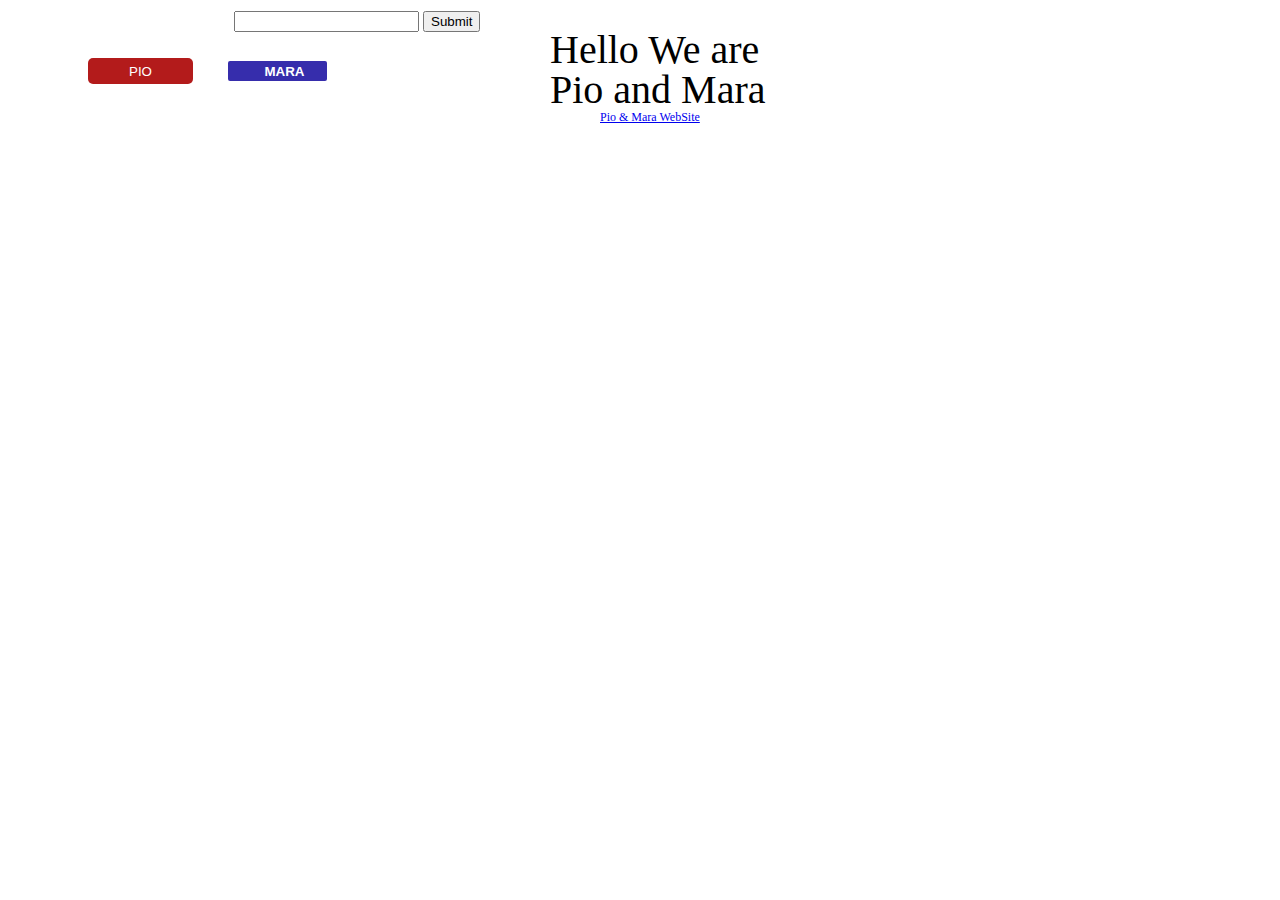
==== website.html @ 34f4c7a4 "Add files via upload" ====
<style>
  .button1{                               /*using . you can modify only one element of the page*/
    background-color: rgb(179, 27, 27);
    color: white;
    border: none;
    height: 26px;
    width: 105px;
    border-radius: 5px;
    cursor: wait;
    margin-right: 8px;            /* pixel to margin for outside the button*/
    transition: opacity 1s;
    transition: font-size 1s;
    position: relative; left: 80px; top: 50px;
  }  
  .button1:hover{                 /*function to change the apperance of the button when the cursor is over it*/
    font-size: 16px;
    opacity: 0.7;               /*level of opacity in the button*/
  }
  .button1:active{            /*function to change the apperance of the button when its click o it*/
    background-color: blue;
    width: 120px;
    font-style: italic;
  }
  .button2{                               /*using . you can modify only one element of the page*/
    background-color: rgb(54, 45, 172);
    color: white;
    border: solid;
    height: 26px;
    width: 105px;
    border-radius: 5px;
    cursor: zoom-in;
    font-weight:bold;  
    padding-left: 20px;           /*margin text inside the button*/    
    font-family: Verdana, Geneva, Tahoma, sans-serif;      
    position: relative; left: 100px; top: 50px;
  }
  .button2:hover{
    background-color: white;
    color: rgb(54, 45, 172);
    box-shadow: 2px 2px 10px rgba(109, 126, 204, 1);      /*Shadow in a button*/
  }
  p.title{
    width: 250px;
    line-height: 40px;                    /*Interline between the lines of a paragraph*/
    font-size: 40px;
    position: absolute; left: 550px; top: -10px;
  }
  a.link1{
    font-size: 12px;
    position: absolute; left: 600px; top: 110px;
  }
</style>
<body>
  <button class="button1"; onclick="myfunction()">                  <!instruction to build a button Class is the tag of the button and onclick call the function when there is a on the button> 
    PIO
  </button> 
  <button class="button2">
    MARA
  </button> 
  <p class="title">                       <!build a paragraph text>
    Hello We are Pio and Mara
  </p>   
  <a class= "link1" href="https://spaceluis1256.w3spaces.com/test0.html" target="_blank">
    Pio & Mara WebSite               <!open the link in other window> 
  </a> 
  <input type="text" id="textField1">
  <input type="button" onclick="textChecker()" value="Submit">
</body>
<script>
  function myfunction() {
  alert("Hello how are you doing?");              //alert is a method to open a warning window in the website
}
function showtime() {                             //function to show the current date in the browser as a alert window
  var now = new Date();
  alert(now);
}
function textChecker(){
  var textField1 = document.getElementById("textField1");
  if (textField1.value == ""){
    alert("Please type your name");
  }
  else{
    alert("Your name is: " + textField1.value);
  }
} 
</script>
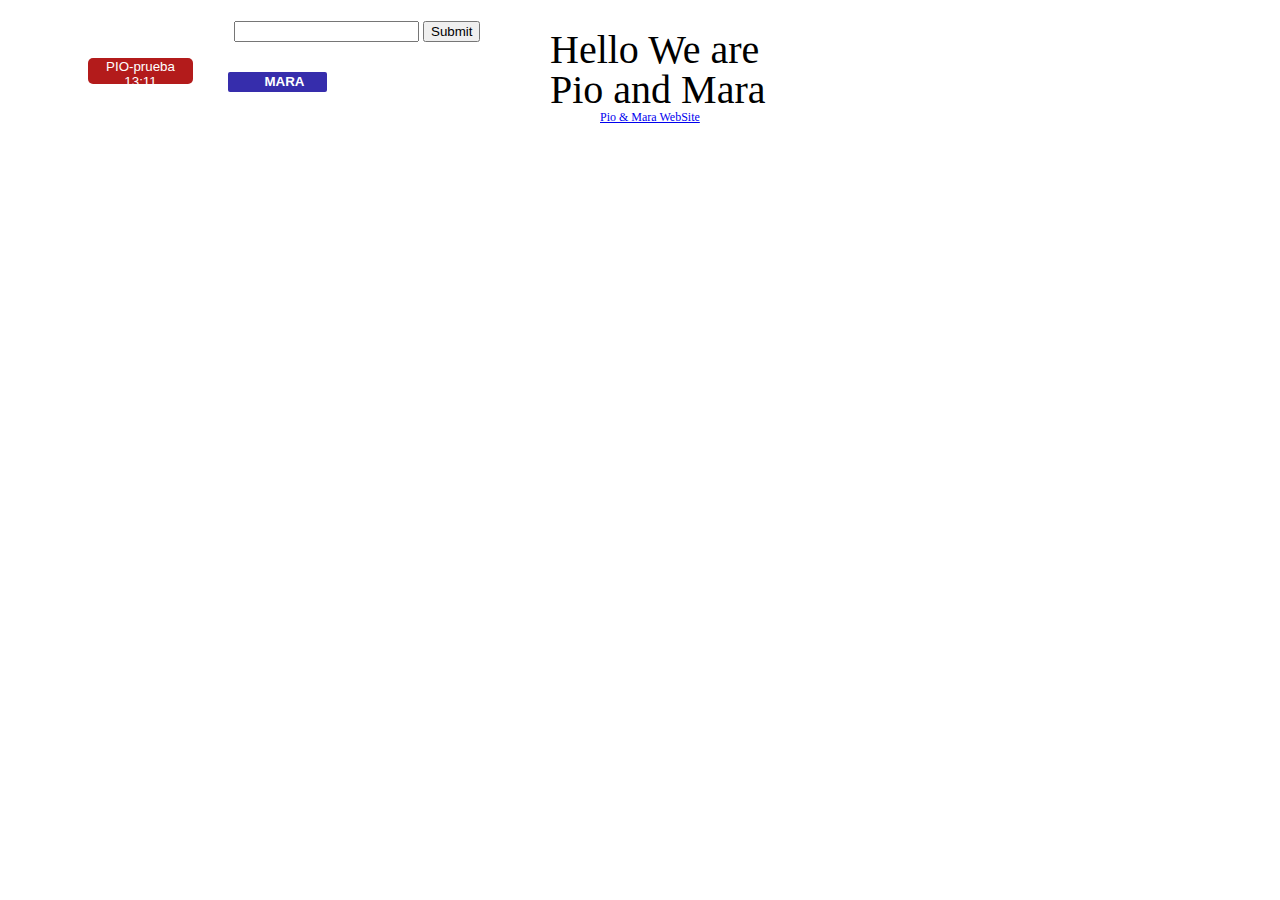
==== commit 6e078a77: "Luis 13:11" ====
--- a/website.html
+++ b/website.html
@@ -52,7 +52,7 @@
 </style>
 <body>
   <button class="button1"; onclick="myfunction()">                  <!instruction to build a button Class is the tag of the button and onclick call the function when there is a on the button> 
-    PIO
+    PIO-prueba 13:11
   </button> 
   <button class="button2">
     MARA
